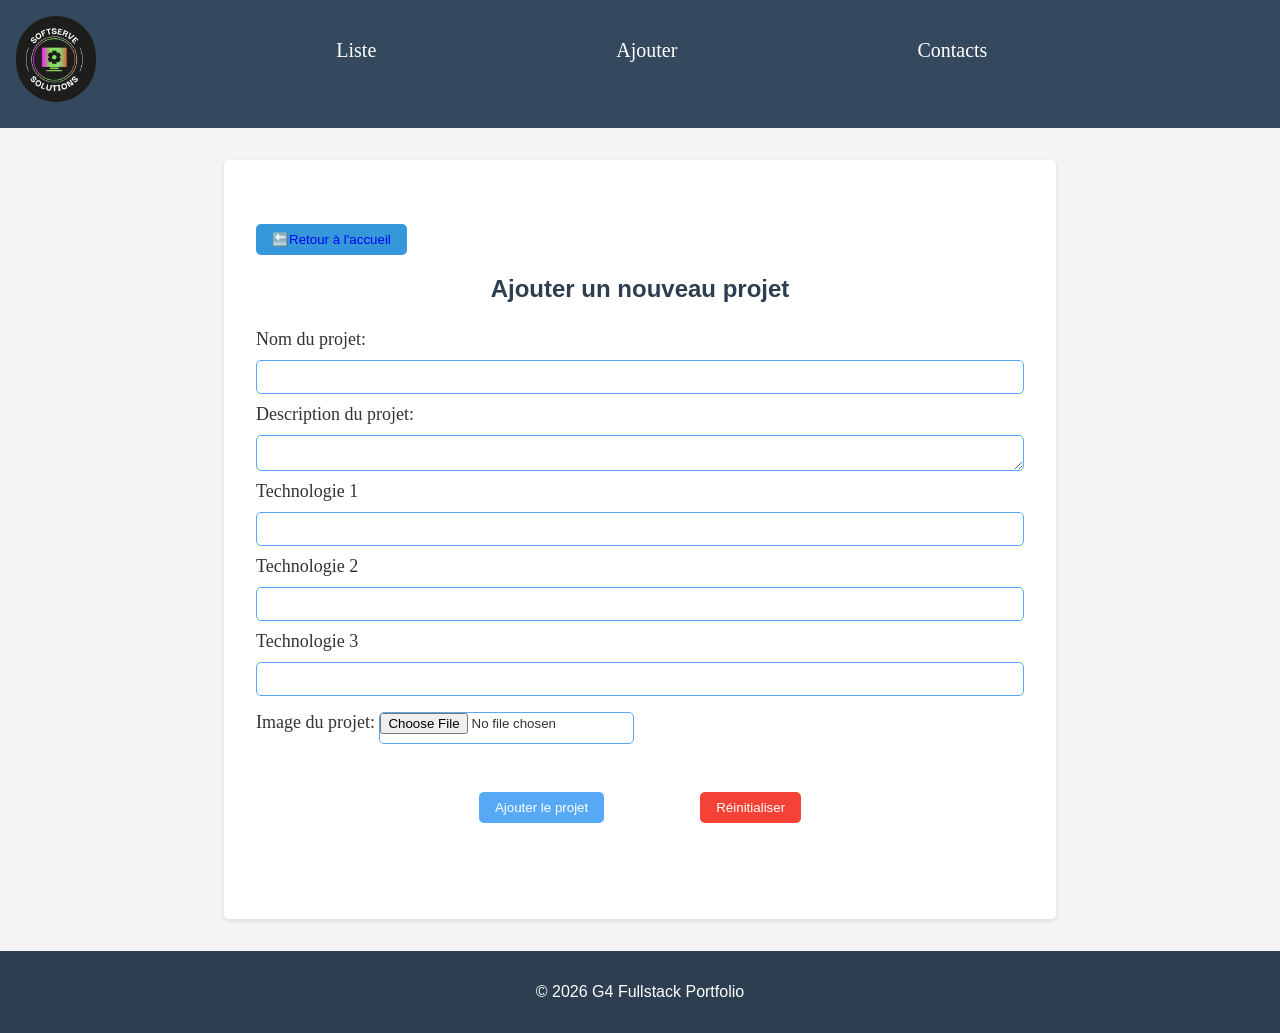
==== html-pages/ajouter-projet.html @ 99609dd5 "Ajout des fichiers HTML CSS" ====
<!DOCTYPE html>
<html lang="fr">
<head>
  <meta charset="UTF-8" />
  <meta name="viewport" content="width=device-width, initial-scale=1.0" />
  <title>Ajouter un nouveau projet</title>
  <link rel="icon" href="img/image1.png">
  <link rel="stylesheet" href="../style.css" />
  <link rel="stylesheet" href="../css-pages/ajouter-projet.css" />
  <link rel="stylesheet" href="../css-pages/form.css" />
</head>
<body>
  <header>
    <img src="listes-projets/img/logo.jpeg" alt="Logo du Portfolio" class="logo" href="../index.html"/>
    <nav class="nav-menu">
      <a href="lister-projet.html">Liste</a>
      <a href="#" block="Ajouter">Ajouter</a>
      <a href="contact.html">Contacts</a>
    </nav>
  </header>
  <main>
    <div class="content">
      <div class="btn-back-index">
        <button class="btn-back"><a href="../index.html">🔙Retour à l'accueil</a></button>
      </div>
      <h2>Ajouter un nouveau projet</h2>
      <form id="addProjectForm">
        <label for="projectName">Nom du projet:</label>
        <input type="text" id="projectName" name="projectName" required />
        <label for="projectDescription">Description du projet:</label>
        <textarea id="projectDescription" name="projectDescription" required></textarea>
        <label for="projectTechnologies">Technologie 1 </label>
        <input type="text" id="projectTechnologies" name="projectTechnologies" required />
        <label for="projectTechnologies">Technologie 2 </label>
        <input type="text" id="projectTechnologies" name="projectTechnologies" required />
        <label for="projectTechnologies">Technologie 3 </label>
        <input type="text" id="projectTechnologies" name="projectTechnologies" required />
        <div class="form-group">
          <label for="projectImage">Image du projet:</label>
          <input type="file" id="projectImage" name="projectImage" accept="image/*" />
        </div>
        <div class="btn-sub-res">
          <button type="submit">Ajouter le projet</button>
          <button type="reset">Réinitialiser</button>
        </div>
      </form>
    </div>
  </main>
  <footer>
    <p>&copy; 2026 G4 Fullstack Portfolio</p>
  </footer>
</body>

</html>
---- style.css ----
/* Style global */
body {
  font-family: Arial, sans-serif;
  margin: 0;
  padding: 0; /* Ajout d'un padding pour éviter que le contenu ne soit collé aux bords de la fenêtre */
  background-color: #f4f4f4;
  color: #333;
}

.nav-menu {
  display: flex;
  flex-direction: row;
  justify-content: center;
  background-color: #34495e;
  border-radius: 10px;  
}

.nav-menu a {
    text-decoration: none;
    font-size: 20px;
    margin: 15px 120px;
    border-radius: 10px;
    border-style: none;
    cursor: pointer;
    color: white;
}

/* En-tête */
header {
  display: flex;
  flex-direction:row;
  /* background-color: #2c3e50; */
  background-color: #34495e;
  color: white;
  text-align: center;
  padding: 1rem;
  gap: 9%;
}

header img {
  width: 80px;
  height: auto;
  margin-bottom: 10px;;
  border-radius: 90px;
}

.header h1 {
  margin: 0;
  text-align: center;
  /* text-decoration: underline; */
}

/* Navigation */
nav {
  /* background-color: #34495e; */
  background-color: chocolate;
  padding: 0.5rem;
  margin-right: 23px;
  border-radius: 10px;
}

nav a {
  color: rgb(255, 255, 255);
  margin: 0 1rem;
  text-decoration: none;
  font-size: 20px;
  font-family: cursive;
}

nav a:hover {
  text-decoration: rgb(56, 56, 56);
  color: rgb(0, 255, 13);
}

/* Section principale */
main {
  max-width: 800px;
  margin: 2rem auto;
  padding: 1rem;
  background-color: white;
  border-radius: 5px;
  box-shadow: 0 2px 5px rgba(0,0,0,0.1);
}

.subtitle-container {
  text-align: justify;
}

/* Titres */
h1, h2 {
  color: #2c3e50;
}

/* Boutons */
.btn-add {
  background-color: #2ecc71;
  color: white;
  padding: 0.5rem 1rem;
  border: none;
  border-radius: 5px;
  cursor: pointer; /* Ajout d'un curseur pointer pour indiquer que c'est cliquable */
}

.btn-back {
  background-color: #3498db;
  color: white;
  padding: 0.5rem 1rem;
  border: none;
  border-radius: 5px;
}
.btn-back-index button a{
  text-decoration: none;
}
.content ul{
  display: flex;
  gap: 100px;
}
.content ul li{
  list-style: none;
}
.content ul li a{
  text-decoration: none;
  color: black;
}
.reseau-socio ul{
  gap: 250px;
}
/* Pied de page */
footer {
  text-align: center;
  padding: 1rem;
  background-color: #2c3e50;
  color: white;
  margin-top: 2rem;
}

/* Responsive */
---- css-pages/form.css ----
.content {
  margin: 2rem auto;
  padding: 1rem;
  display: flex;
  flex-direction: column;
}

.content h2 {
  text-align: center;
  margin-bottom: 1rem;
  padding-bottom: 1rem;
}

.content form {
  display: flex;
  flex-direction: column;
  gap: 1rem;
  /* height: 200px; */
}

.content form label {
  font-family: 'Times New Roman', Times, serif;
  font-size: 18px;
  line-height: 0.5;
}

.content form input {
    border: 1px solid #57a8f5;
    border-radius: 5px;
    height: 30px;
    row-gap: 10px; /* Ajoute un espace entre les champs du formulaire */
}

.content form textarea {
    border: 1px solid #57a8f5;
    border-radius: 5px;
    row-gap: 10px;
}

.btn-sub-res {
  display: flex;
  justify-content: center;
  gap: 6rem; /* Ajoute un espace entre les boutons */
  padding: 2rem 0;
}

.btn-sub-res button[type="submit"] {
  background-color: #57a8f5;
  color: white;
  cursor: pointer;
  padding: 0.5rem 1rem;
  border: none;
  border-radius: 5px;
}

.btn-sub-res button[type="reset"] {
  background-color: #f44336;
  color: white;
  cursor: pointer;
  padding: 0.5rem 1rem;
  border: none;
  border-radius: 5px;
}
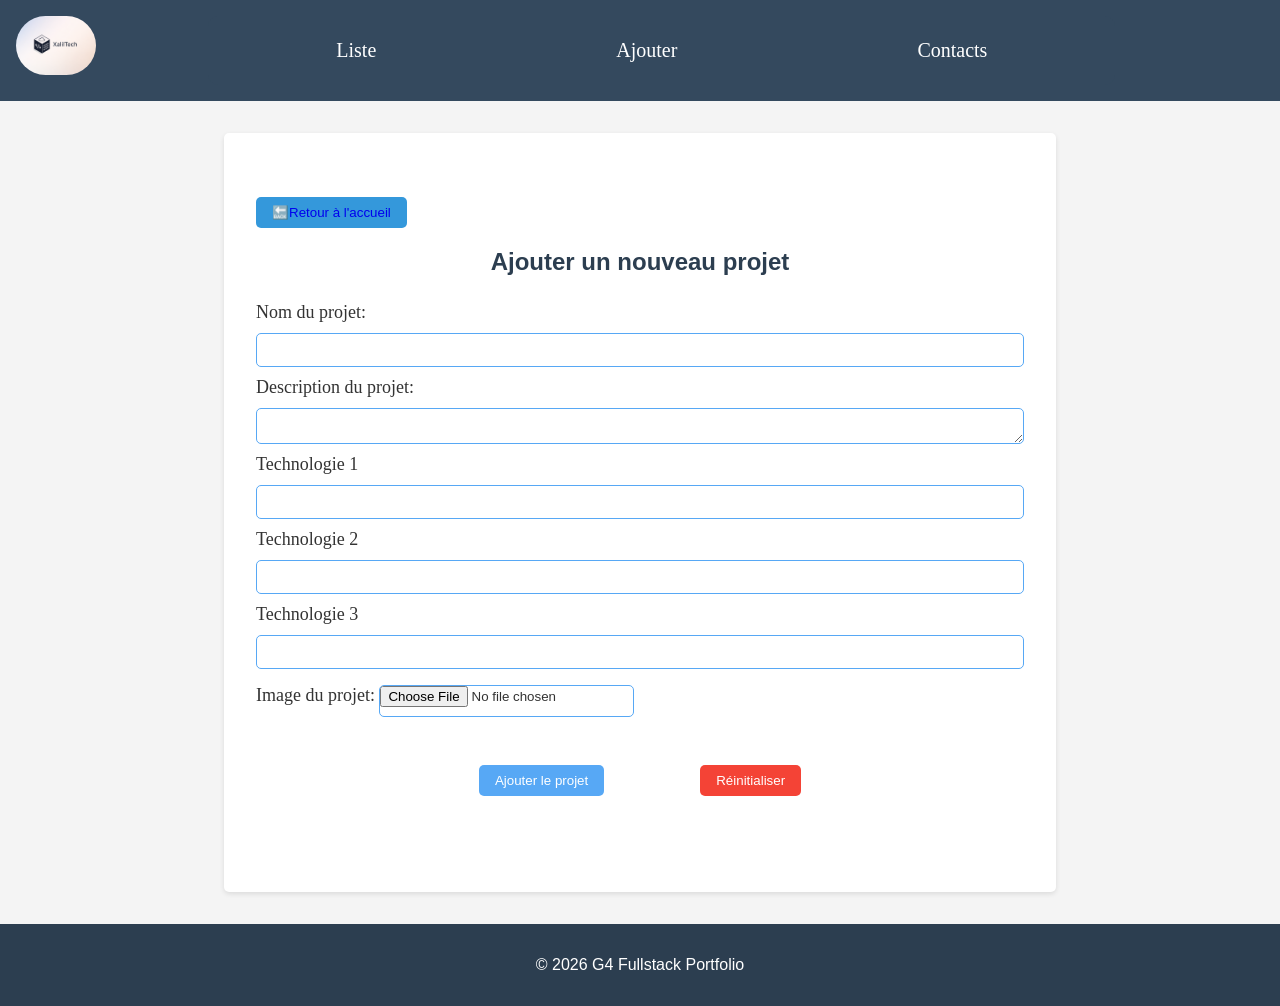
==== commit 92f3ad2f: "Ajout de l'image du logo dans le fichier" ====
--- a/html-pages/ajouter-projet.html
+++ b/html-pages/ajouter-projet.html
@@ -11,7 +11,7 @@
 </head>
 <body>
   <header>
-    <img src="listes-projets/img/logo.jpeg" alt="Logo du Portfolio" class="logo" href="../index.html"/>
+    <img src="./listes-projets/img/xalil.png" alt="Logo du Portfolio" class="logo" href="../index.html"/>
     <nav class="nav-menu">
       <a href="lister-projet.html">Liste</a>
       <a href="#" block="Ajouter">Ajouter</a>
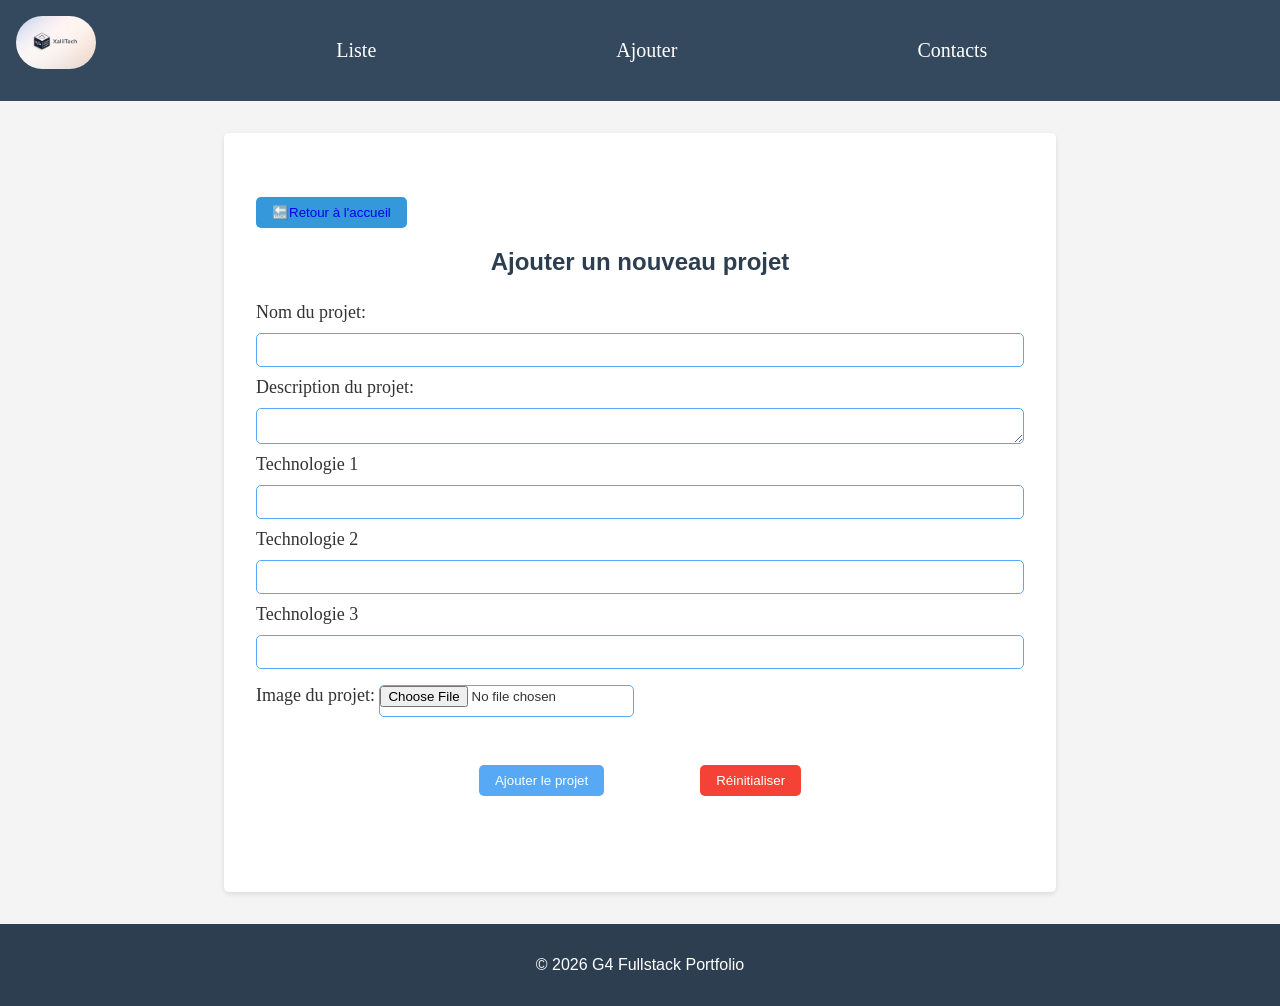
==== commit e323c46e: "Inclure la balise a sur le logo du page  pour permettre un retour vers l'index" ====
--- a/html-pages/ajouter-projet.html
+++ b/html-pages/ajouter-projet.html
@@ -4,14 +4,14 @@
   <meta charset="UTF-8" />
   <meta name="viewport" content="width=device-width, initial-scale=1.0" />
   <title>Ajouter un nouveau projet</title>
-  <link rel="icon" href="img/image1.png">
+  <link rel="icon" href="./listes-projets/img/logo.jpeg">
   <link rel="stylesheet" href="../style.css" />
   <link rel="stylesheet" href="../css-pages/ajouter-projet.css" />
   <link rel="stylesheet" href="../css-pages/form.css" />
 </head>
 <body>
   <header>
-    <img src="./listes-projets/img/xalil.png" alt="Logo du Portfolio" class="logo" href="../index.html"/>
+    <a href="/index.html"><img src="./listes-projets/img/xalil.png" alt="Logo du Portfolio" class="logo" href="../index.html"/></a>
     <nav class="nav-menu">
       <a href="lister-projet.html">Liste</a>
       <a href="#" block="Ajouter">Ajouter</a>
